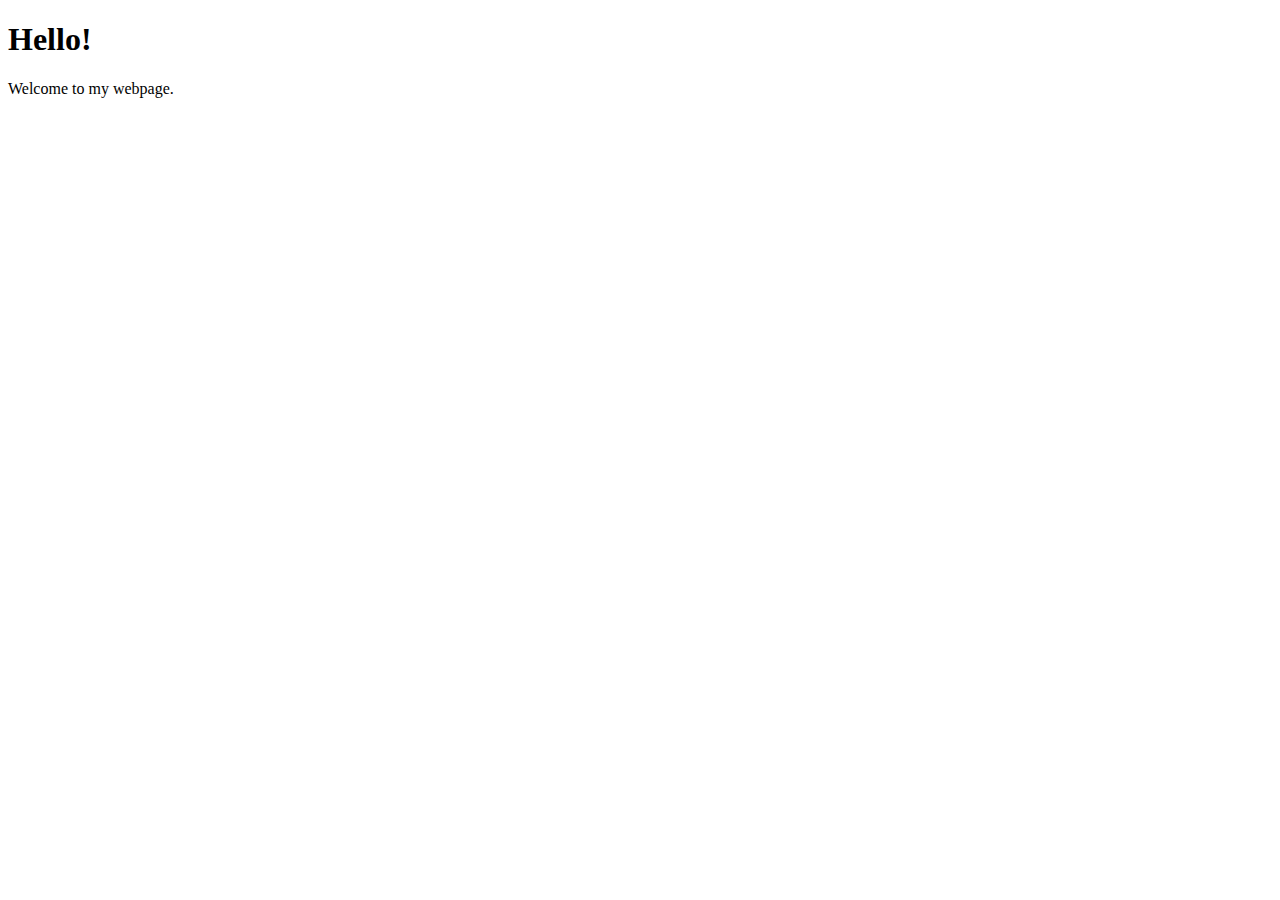
==== bootstrap.html @ 6fef0423 "Inc. Bootstrap functionality" ====
<!DOCTYPE html>
<html>
    <head>
        <title>Akshat's Webpage</title>
    </head>
    <body>
        <div class="container">
            <h1>Hello!</h1>
            <p>Welcome to my webpage.</p>
        </div>
    </body>
</html>
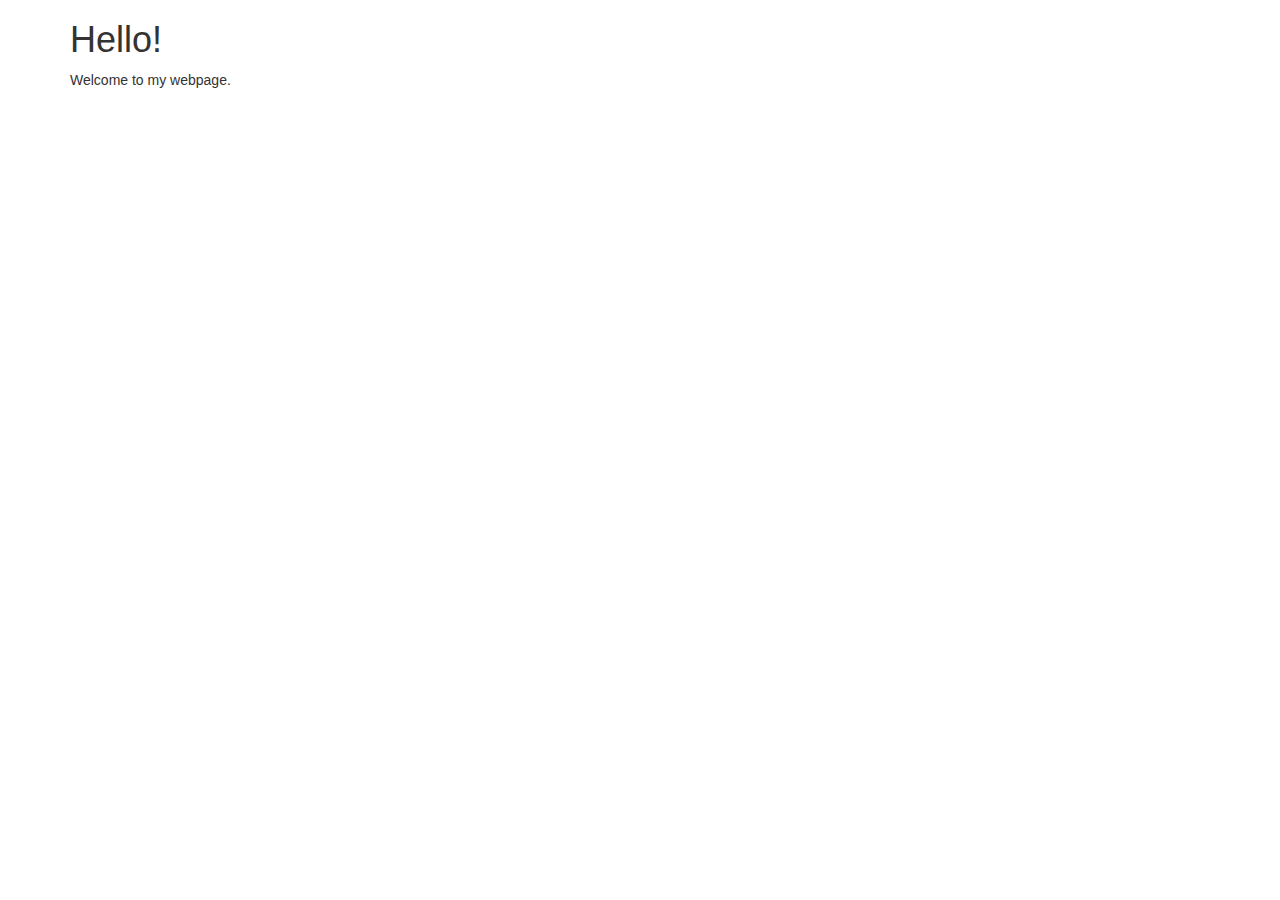
==== commit bd2d2cdf: "Fixed bootstrap error" ====
--- a/bootstrap.html
+++ b/bootstrap.html
@@ -2,6 +2,7 @@
 <html>
     <head>
         <title>Akshat's Webpage</title>
+        <link rel="stylesheet" href="https://maxcdn.bootstrapcdn.com/bootstrap/3.3.7/css/bootstrap.min.css">
     </head>
     <body>
         <div class="container">
